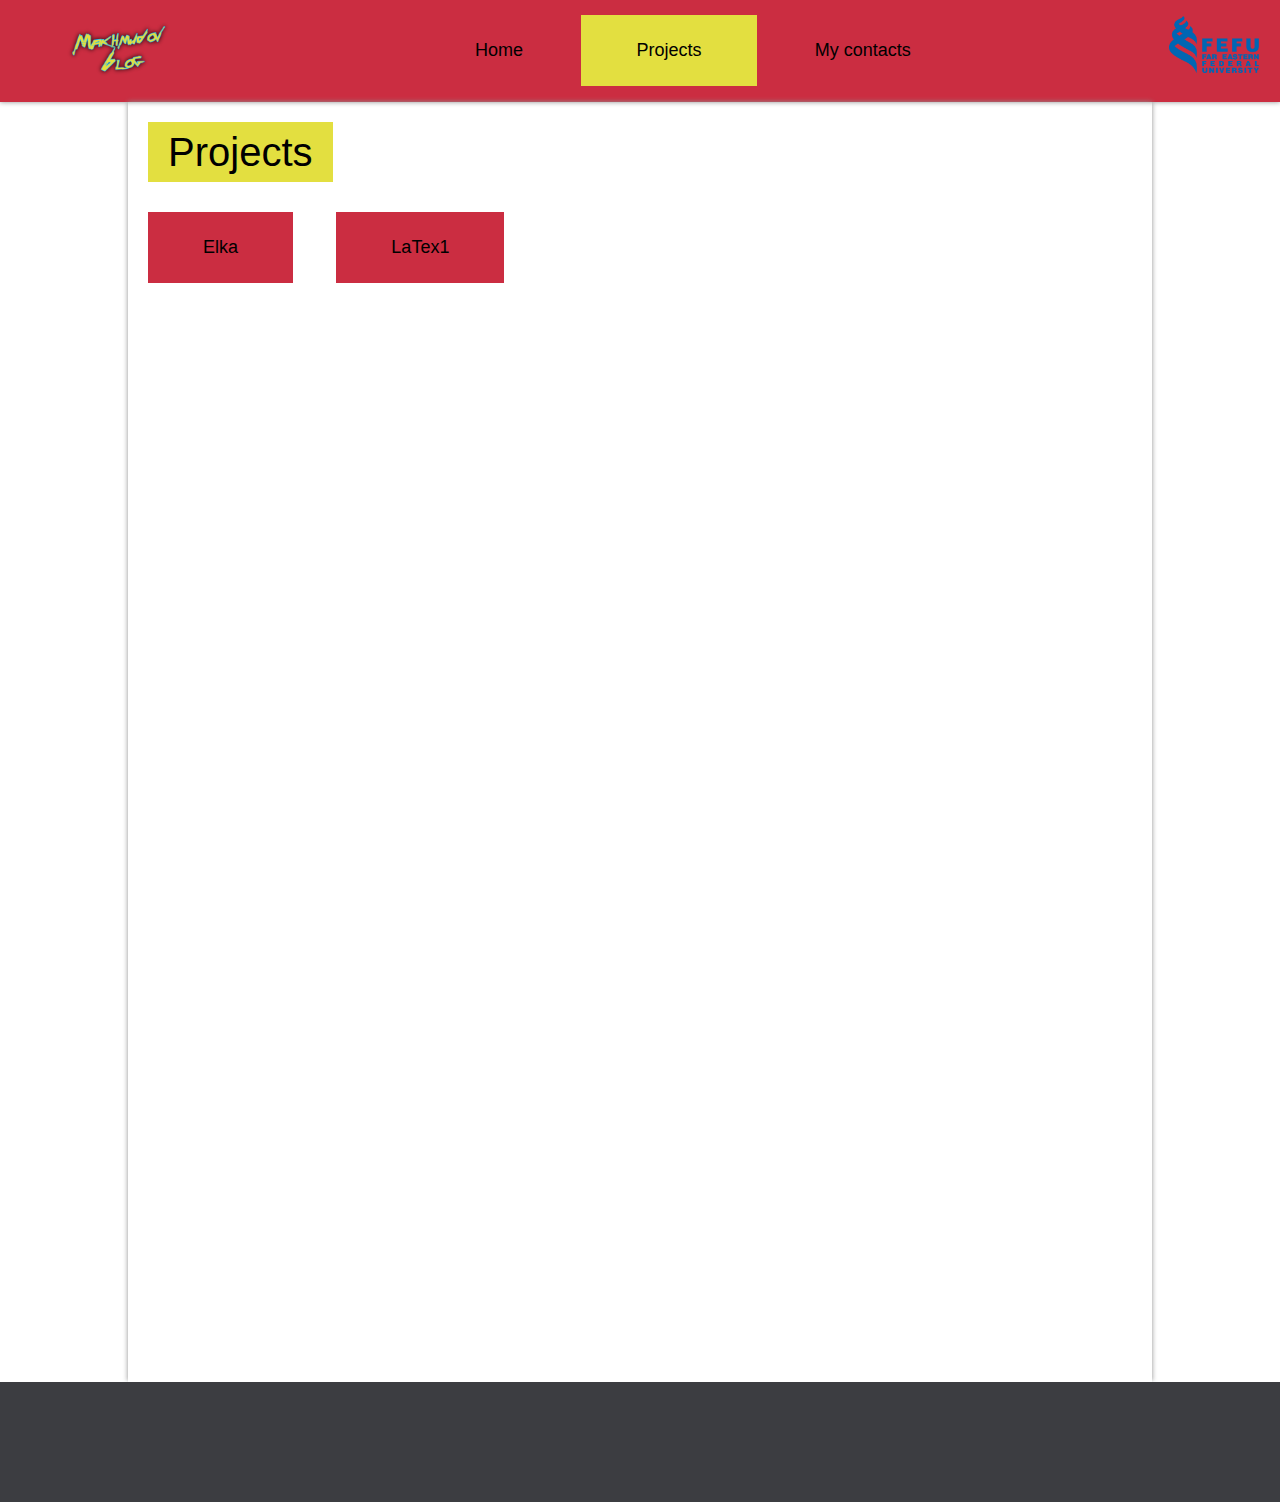
==== projects.html @ de303088 "Update projects.html" ====
<!DOCTYPE html>
<html lang="ru">
<head>
	<meta charset="UTF-8">
	<meta name="viewport" content="width=device-width, initial-scale=1.0">
	<title>MakhmudovBlog</title>
	<meta name="description" content="Wellcome!">
	<link rel="stylesheet" href="css/styles.css">
</head>
<body>
	<header class="container">
		<div class="logo">
				<img style="width: 208px; margin: 15px" src="images/logom.png" alt="">
			</div>
			<nav>
				<ul class="top-menu">
					<li>
						<a href="index.html">Home</a>	
					</li>
					<li class="active">Projects</li>
					<li>
						<a href="my_contacts.html">My contacts</a>
					</li>
				</ul>
			</nav>
			<div>
				<button class="dvfu_button" >
					<a href="https://www.dvfu.ru"><img alt="" src="images/dvfu.png" style="vertical-align:middle; width: 90px; top: 50%; left: 50%; margin: 15px;"/></a>
				</button>

			</div>
		</div>
	</header>
	<div class="wrapper">
		<section class="banner">
			<div>
				<div id="heading">
					<h1>
						Projects
					</h1>
				</div>
				<div class="Elka_Makh">
						<a href="Elka_Makh.html">Elka</a>	
				</div>
				<div class="Elka_Makh">
					<a href = "/document.pdf">LaTex1</a>
				</div>
				<h2>
				</h2>
			</div>
		</section>
		<section>
			
		</section>
	</div>
	<footer class="footer_bot">
		
	</footer>
	<script language="JavaScript" type="text/javascript" src="js/f.js"></script>
</body>
</html>
---- css/styles.css ----
body {
	color: #8f8f8f;
	font: 12px BALTHAZAR, sans-serif;
	background-color: #fff;
	margin: 0;
}

.wrapper {
	box-shadow: 0 0 5px;
	width: 1024px;
	height: 1280px;
    max-width: 100%;
    margin: 0 auto;
}

.footer_bot{
	background-color: #3c3d41;
  	padding: 60px 40px;
  	color: rgba(255,255,255,1.00);
  	box-shadow: 0 0 5px;
}

.container {
	box-shadow: 0 0 5px;
	background-color: #cb2d41;
    display: flex;
    justify-content: space-between;
}

nav a {
	text-decoration: none;
}

nav ul {
	margin: 15px;
	padding: 0;
}

nav li {
	list-style-position: inside;
	font: 18px 'SEGOE PRINT', sans-serif;
	padding: 10px;
}

nav li a {
	color: inherit;
	text-decoration: unset;
}

.top-menu li {
	display: inline-block;
	padding: 25px 55px;;
	margin: 0;
}

.top-menu li.active {
	background: #E3DF40;
	color: #000000;
}

.top-menu a {
	color: #000000;
}


.dvfu_button {
	color: #fff;
	background-color: #cb2d41;
	border: none;
}

.Elka_Makh{
	text-decoration: unset;
	display: inline-block;
	padding: 25px 55px;
	margin: 20px;
	background-color: #cb2d41;
	color: #000000;
}

.Elka_Makh a {
	text-decoration: none;
	font: 18px 'SEGOE PRINT', sans-serif;
	color: #000000;
}

h1 {
	display: inline-block;
    color: #000000;
    font: 40px/40px 'SEGOE PRINT', sans-serif;
    background: #E3DF40;
    margin: 20px 20px 10px;
    padding: 10px 20px 10px;

}

img {
	width: 40px;
}

.kn .b{
	margin: 20px 0px 0px 20px
}

#sct {
	position: relative;
    width: 100%;
    min-height: 100vh;
    float: right;
 }

.dragtree {
	position: absolute; 
	z-index: 100; 
}

.dragtoy { 
	position: absolute;  
	z-index: 110; 
}
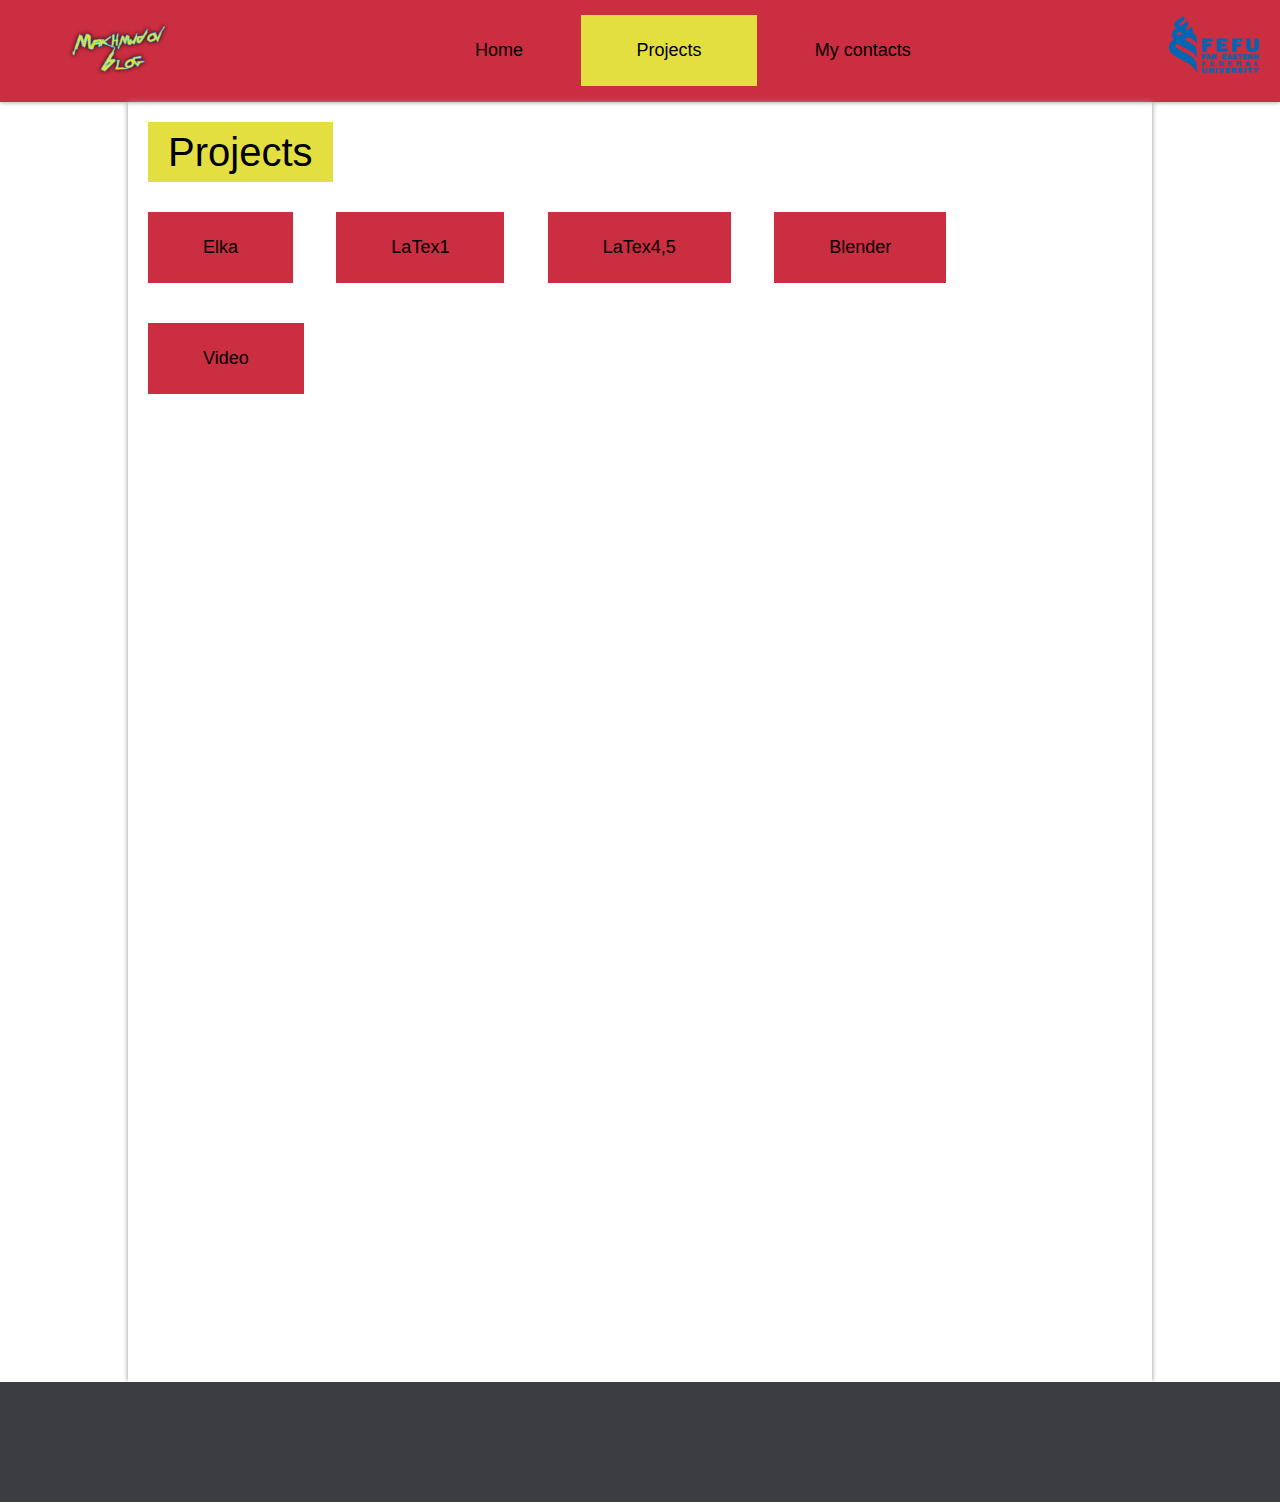
==== commit 285ec8f9: "Update projects.html" ====
--- a/projects.html
+++ b/projects.html
@@ -45,6 +45,15 @@
 				<div class="Elka_Makh">
 					<a href = "/document.pdf">LaTex1</a>
 				</div>
+				<div class="Elka_Makh">
+					<a href = "/document.pdf">LaTex4,5</a>
+				</div>
+				<div class="Elka_Makh">
+					<a href = "/document.pdf">Blender</a>
+				</div>
+				<div class="Elka_Makh">
+					<a href = "/document.pdf">Video</a>
+				</div>
 				<h2>
 				</h2>
 			</div>
